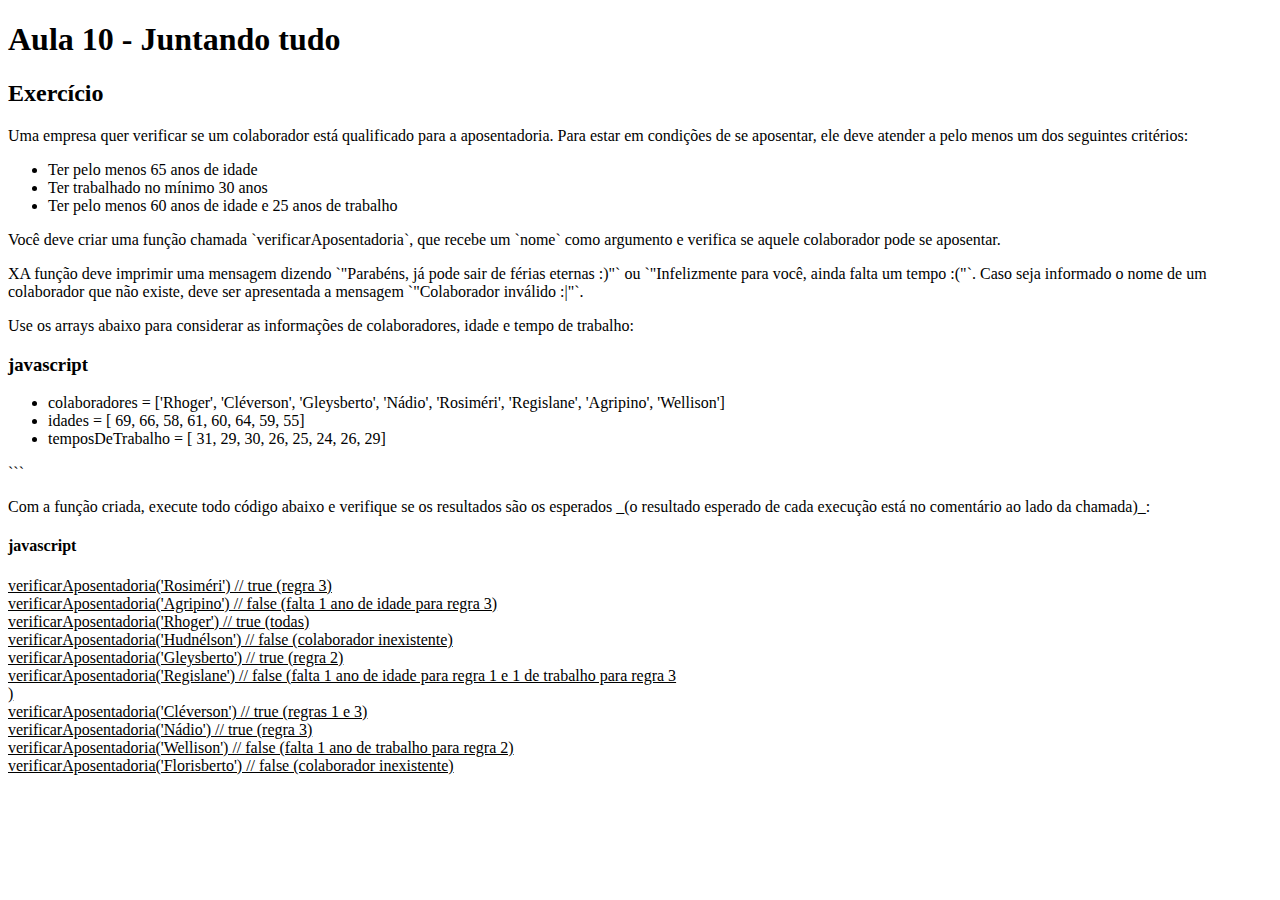
==== Exercícios-Modulo-03/Aula-10/index.html @ 955eec06 "Aula 10" ====
<!DOCTYPE html>
<html lang="en">
<head>
    <meta charset="UTF-8">
    <meta http-equiv="X-UA-Compatible" content="IE=edge">
    <meta name="viewport" content="width=device-width, initial-scale=1.0">
    <script src="script.js"></script>
    <title><CWIRest-04></CWIRest-04></title>
</head>
<body>
    
    <h1>Aula 10 - Juntando tudo</h1>



<h2>Exercício</h2>

<p>Uma empresa quer verificar se um colaborador está qualificado para a aposentadoria. Para estar em condições de se aposentar, ele deve atender a pelo menos um dos seguintes critérios:  </p>
<ul>
    <li>Ter pelo menos 65 anos de idade</li> 
    <li>Ter trabalhado no mínimo 30 anos</li>
    <li>Ter pelo menos 60 anos de idade e 25 anos de trabalho</li>
</ul>
<p> Você deve criar uma função chamada `verificarAposentadoria`, que recebe um `nome` como argumento e verifica se aquele colaborador pode se aposentar. </p>

<p>XA função deve imprimir uma mensagem dizendo `"Parabéns, já pode sair de férias eternas :)"` ou `"Infelizmente para você, ainda falta um tempo :("`. Caso seja informado o nome de um colaborador que não existe, deve ser apresentada a mensagem `"Colaborador inválido :|"`.</p>

<p>Use os arrays abaixo para considerar as informações de colaboradores, idade e tempo de trabalho:</p> 

<h3>javascript</h3>

<ul>
<li>colaboradores    = ['Rhoger', 'Cléverson', 'Gleysberto', 'Nádio', 'Rosiméri', 'Regislane', 'Agripino', 'Wellison']</li> 
<li>idades           = [      69,          66,           58,      61,         60,          64,         59,         55]</li> 
<li>temposDeTrabalho = [      31,          29,           30,      26,         25,          24,         26,         29]</li> 
</ul>
```

<p>Com a função criada, execute todo código abaixo e verifique se os resultados são os esperados _(o resultado esperado de cada execução está no comentário ao lado da chamada)_:</p> 
<h4>javascript</h4> 
<u>
    <li>verificarAposentadoria('Rosiméri')    // true (regra 3)</li>    
    <li>verificarAposentadoria('Agripino')    // false (falta 1 ano de idade para regra 3)</li>    
    <li>verificarAposentadoria('Rhoger')      // true (todas)</li>    
    <li>verificarAposentadoria('Hudnélson')   // false (colaborador inexistente)</li>    
    <li>verificarAposentadoria('Gleysberto')  // true (regra 2)</li>    
    <li>verificarAposentadoria('Regislane')   // false (falta 1 ano de idade para regra 1 e 1 de trabalho para regra 3</li>    )
    <li>verificarAposentadoria('Cléverson')   // true (regras 1 e 3)</li>    
    <li>verificarAposentadoria('Nádio')       // true (regra 3)</li>    
    <li>verificarAposentadoria('Wellison')    // false (falta 1 ano de trabalho para regra 2)</li>    
    <li>verificarAposentadoria('Florisberto') // false (colaborador inexistente)</li>    
</u>
</body>
</html>
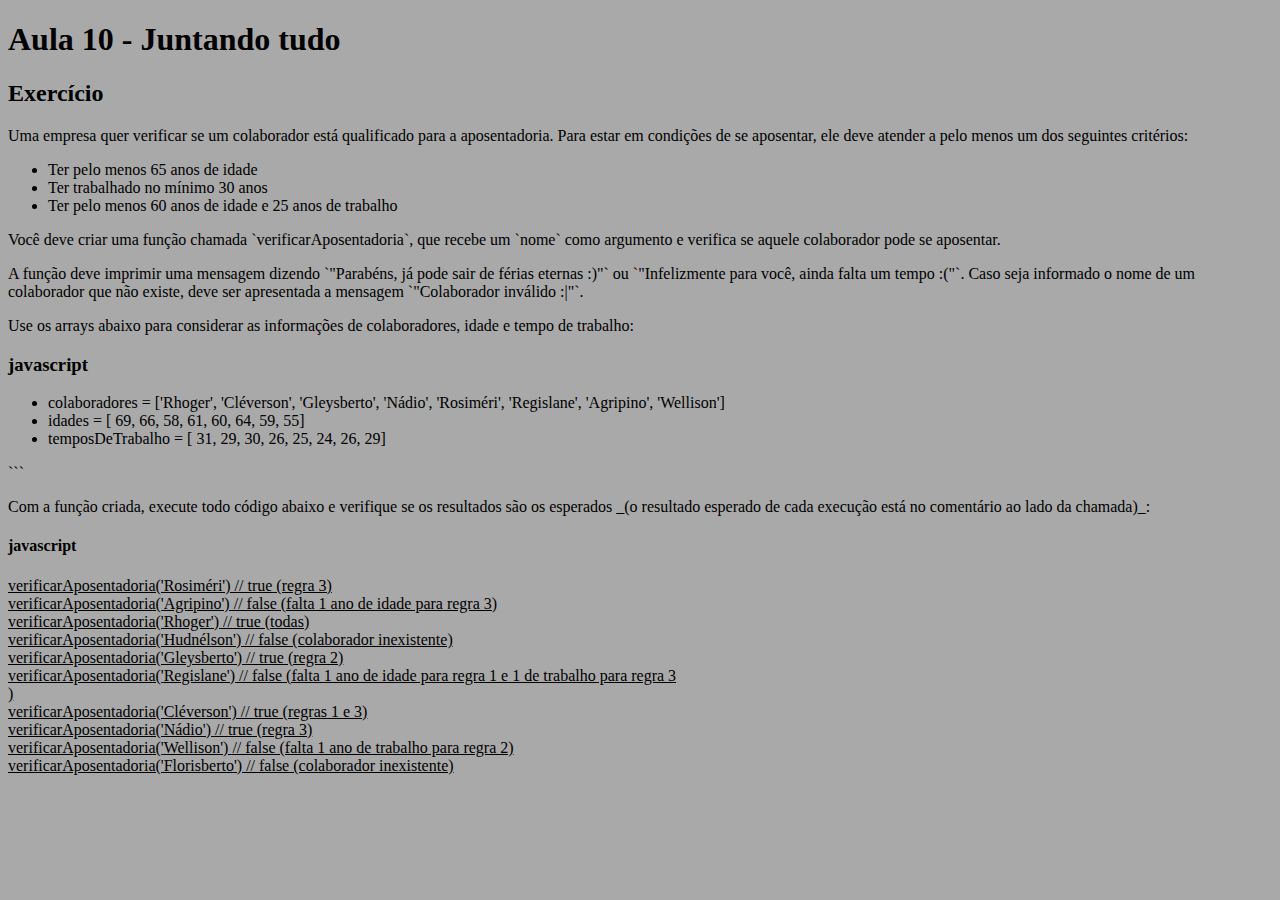
==== commit 05bd020e: "Conclusão Aula 09" ====
--- a/Exercícios-Modulo-03/Aula-10/index.html
+++ b/Exercícios-Modulo-03/Aula-10/index.html
@@ -6,6 +6,9 @@
     <meta name="viewport" content="width=device-width, initial-scale=1.0">
     <script src="script.js"></script>
     <title><CWIRest-04></CWIRest-04></title>
+    <style>
+        body { background-color: rgba(0, 0, 0, 0.336);}
+    </style>
 </head>
 <body>
     
@@ -23,7 +26,7 @@
 </ul>
 <p> Você deve criar uma função chamada `verificarAposentadoria`, que recebe um `nome` como argumento e verifica se aquele colaborador pode se aposentar. </p>
 
-<p>XA função deve imprimir uma mensagem dizendo `"Parabéns, já pode sair de férias eternas :)"` ou `"Infelizmente para você, ainda falta um tempo :("`. Caso seja informado o nome de um colaborador que não existe, deve ser apresentada a mensagem `"Colaborador inválido :|"`.</p>
+<p>A função deve imprimir uma mensagem dizendo `"Parabéns, já pode sair de férias eternas :)"` ou `"Infelizmente para você, ainda falta um tempo :("`. Caso seja informado o nome de um colaborador que não existe, deve ser apresentada a mensagem `"Colaborador inválido :|"`.</p>
 
 <p>Use os arrays abaixo para considerar as informações de colaboradores, idade e tempo de trabalho:</p> 
 
